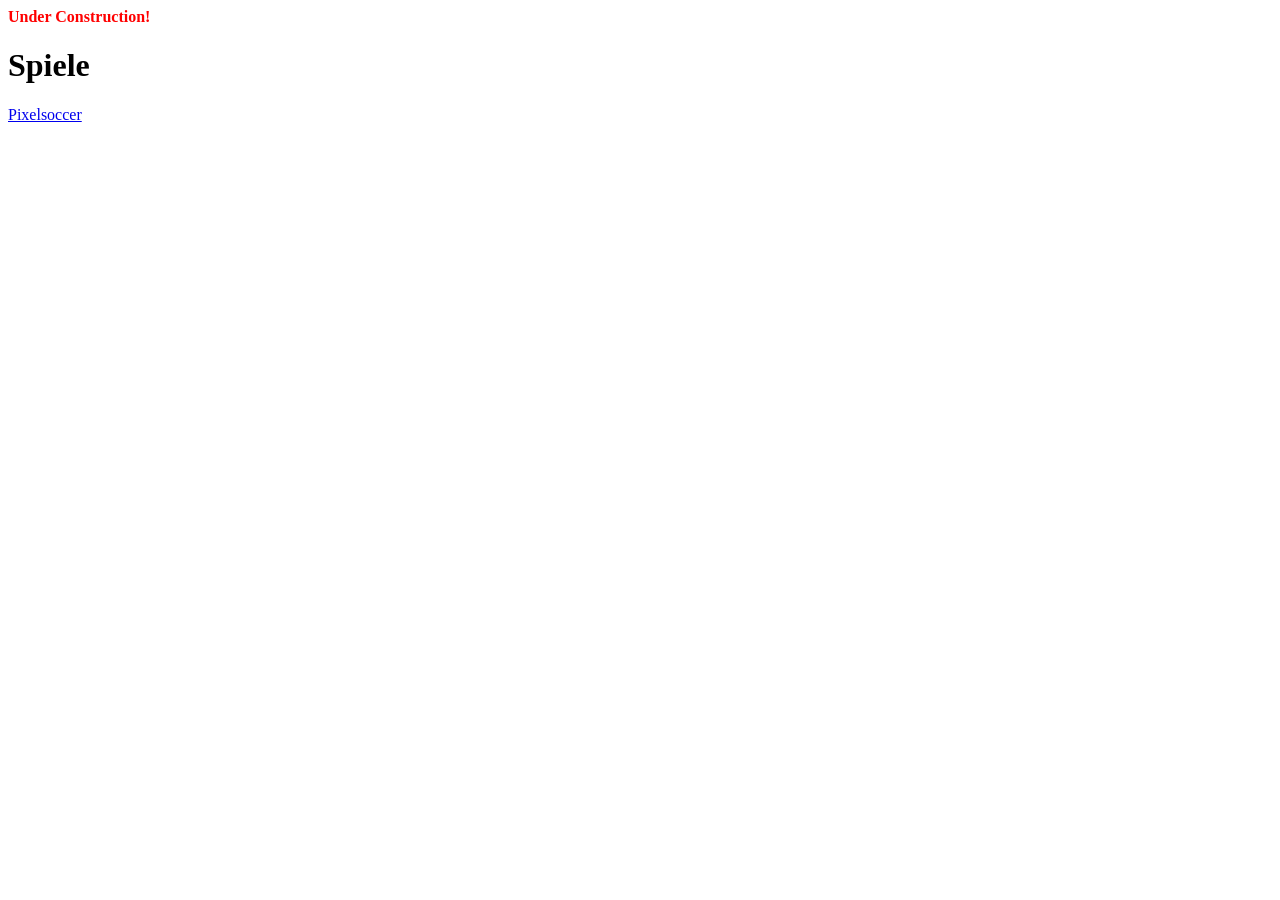
==== index.html @ 731b8f9e "Link für Pixelsoccer hinzugefügt." ====
<html>
<head>
  <title>McModknower's Github.io Page</title>
</head>
<body>
  <b style="align-self: center; color: red;">Under Construction!</b>
  <h1>Spiele</h1>
  <a href="https://mcmodknower.github.io/pixelsoccer v0.1.html">Pixelsoccer</a>
</body>
</html>
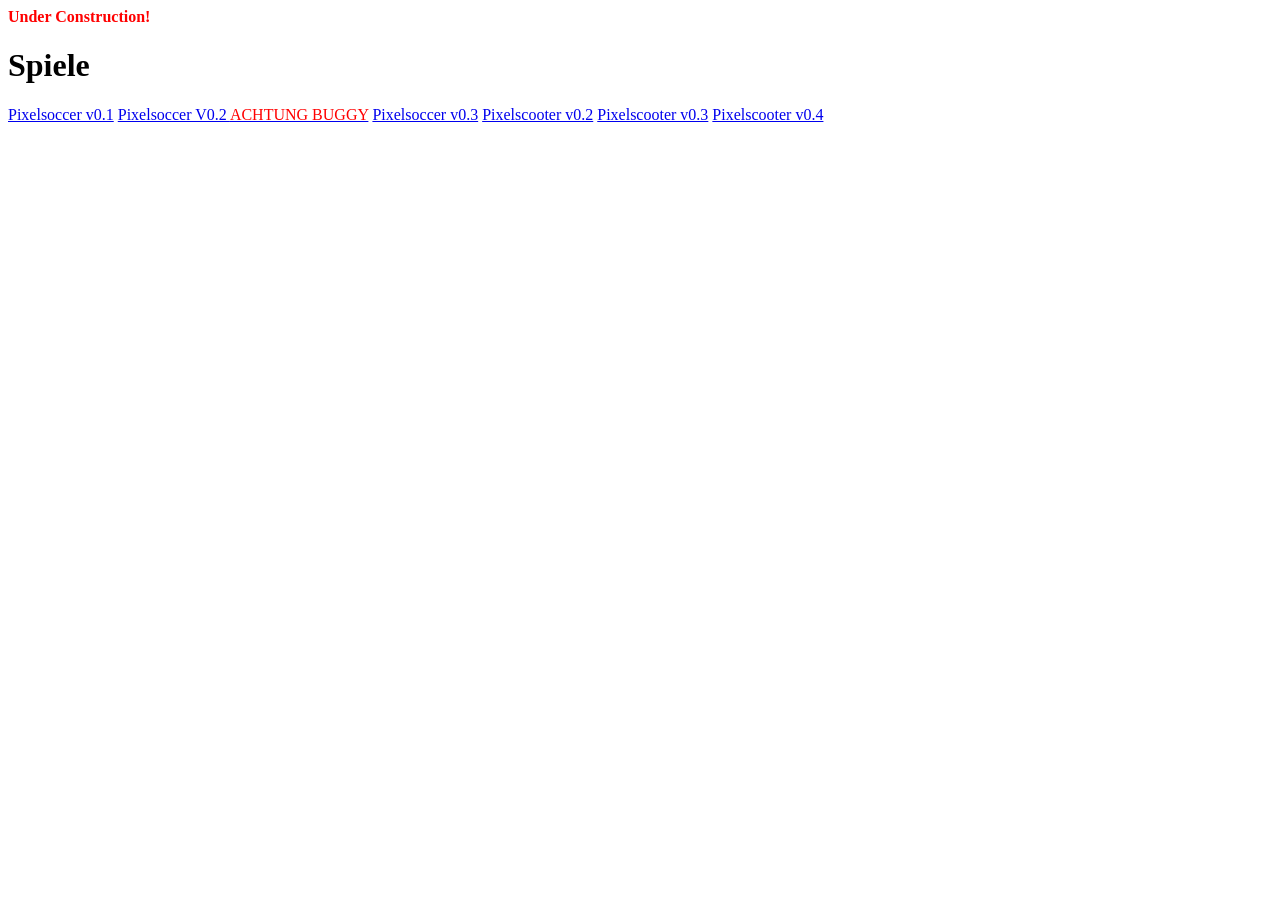
==== commit 38773a11: "Weitere links hinzugefügt" ====
--- a/index.html
+++ b/index.html
@@ -5,6 +5,11 @@
 <body>
   <b style="align-self: center; color: red;">Under Construction!</b>
   <h1>Spiele</h1>
-  <a href="https://mcmodknower.github.io/pixelsoccer v0.1.html">Pixelsoccer</a>
+  <a href="https://mcmodknower.github.io/pixelsoccer v0.1.html">Pixelsoccer v0.1</a>
+  <a href="https://mcmodknower.github.io/pixelsoccer v0.2--Buggy.html">Pixelsoccer V0.2 <span style="color: red">ACHTUNG BUGGY</span></a>
+  <a href="https://mcmodknower.github.io/pixelsoccer v0.3.html">Pixelsoccer v0.3</a>
+  <a href="https://mcmodknower.github.io/pixelscooter v0.2.html">Pixelscooter v0.2</a>
+  <a href="https://mcmodknower.github.io/pixelscooter v0.3.html">Pixelscooter v0.3</a>
+  <a href="https://mcmodknower.github.io/pixelscooter v0.4.html">Pixelscooter v0.4</a>
 </body>
 </html>
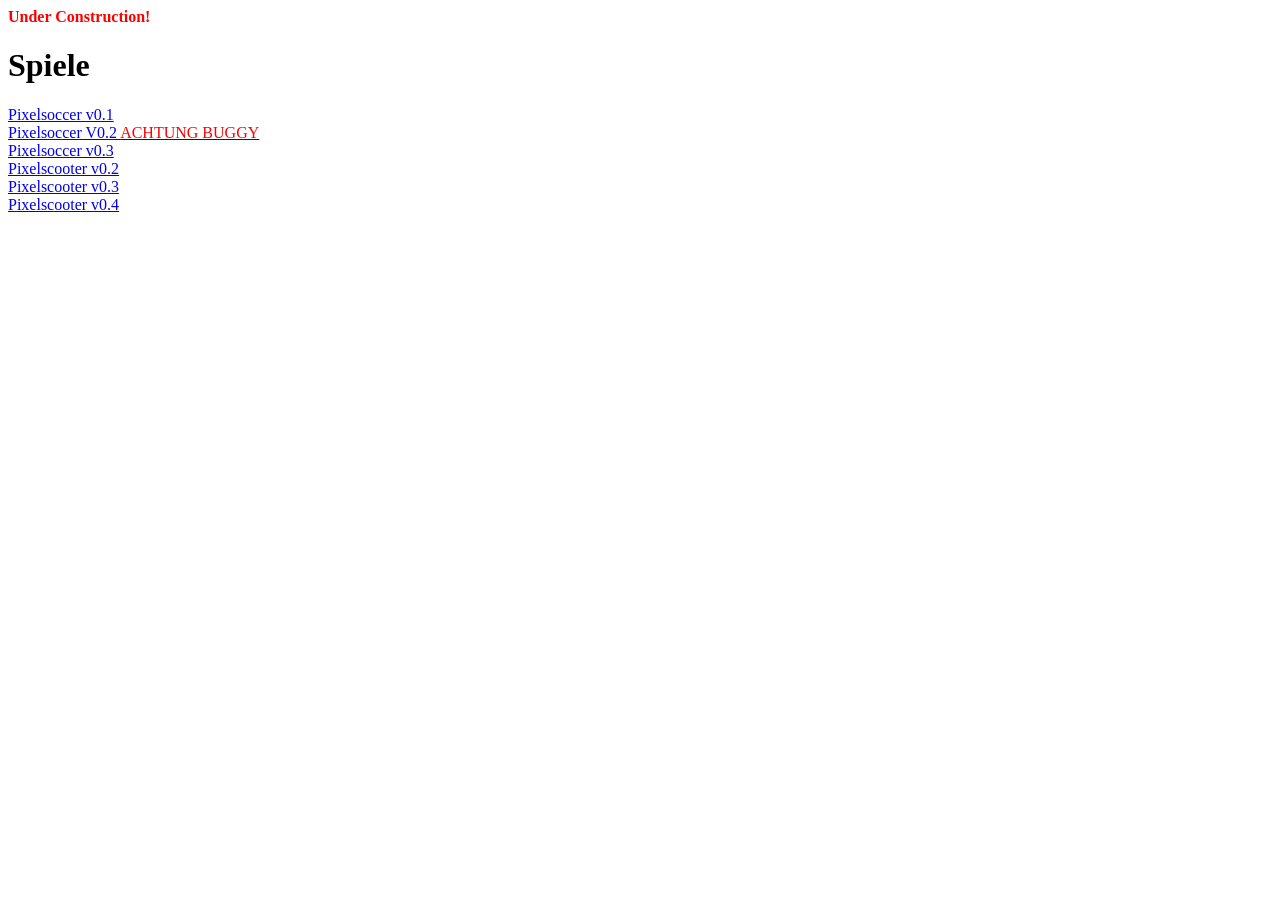
==== commit 2baab27a: "Update index.html" ====
--- a/index.html
+++ b/index.html
@@ -5,11 +5,11 @@
 <body>
   <b style="align-self: center; color: red;">Under Construction!</b>
   <h1>Spiele</h1>
-  <a href="https://mcmodknower.github.io/pixelsoccer v0.1.html">Pixelsoccer v0.1</a>
-  <a href="https://mcmodknower.github.io/pixelsoccer v0.2--Buggy.html">Pixelsoccer V0.2 <span style="color: red">ACHTUNG BUGGY</span></a>
-  <a href="https://mcmodknower.github.io/pixelsoccer v0.3.html">Pixelsoccer v0.3</a>
-  <a href="https://mcmodknower.github.io/pixelscooter v0.2.html">Pixelscooter v0.2</a>
-  <a href="https://mcmodknower.github.io/pixelscooter v0.3.html">Pixelscooter v0.3</a>
-  <a href="https://mcmodknower.github.io/pixelscooter v0.4.html">Pixelscooter v0.4</a>
+  <a href="https://mcmodknower.github.io/pixelsoccer v0.1.html">Pixelsoccer v0.1</a><br>
+  <a href="https://mcmodknower.github.io/pixelsoccer v0.2--Buggy.html">Pixelsoccer V0.2 <span style="color: red">ACHTUNG BUGGY</span></a><br>
+  <a href="https://mcmodknower.github.io/pixelsoccer v0.3.html">Pixelsoccer v0.3</a><br>
+  <a href="https://mcmodknower.github.io/pixelscooter v0.2.html">Pixelscooter v0.2</a><br>
+  <a href="https://mcmodknower.github.io/pixelscooter v0.3.html">Pixelscooter v0.3</a><br>
+  <a href="https://mcmodknower.github.io/pixelscooter v0.4.html">Pixelscooter v0.4</a><br>
 </body>
 </html>
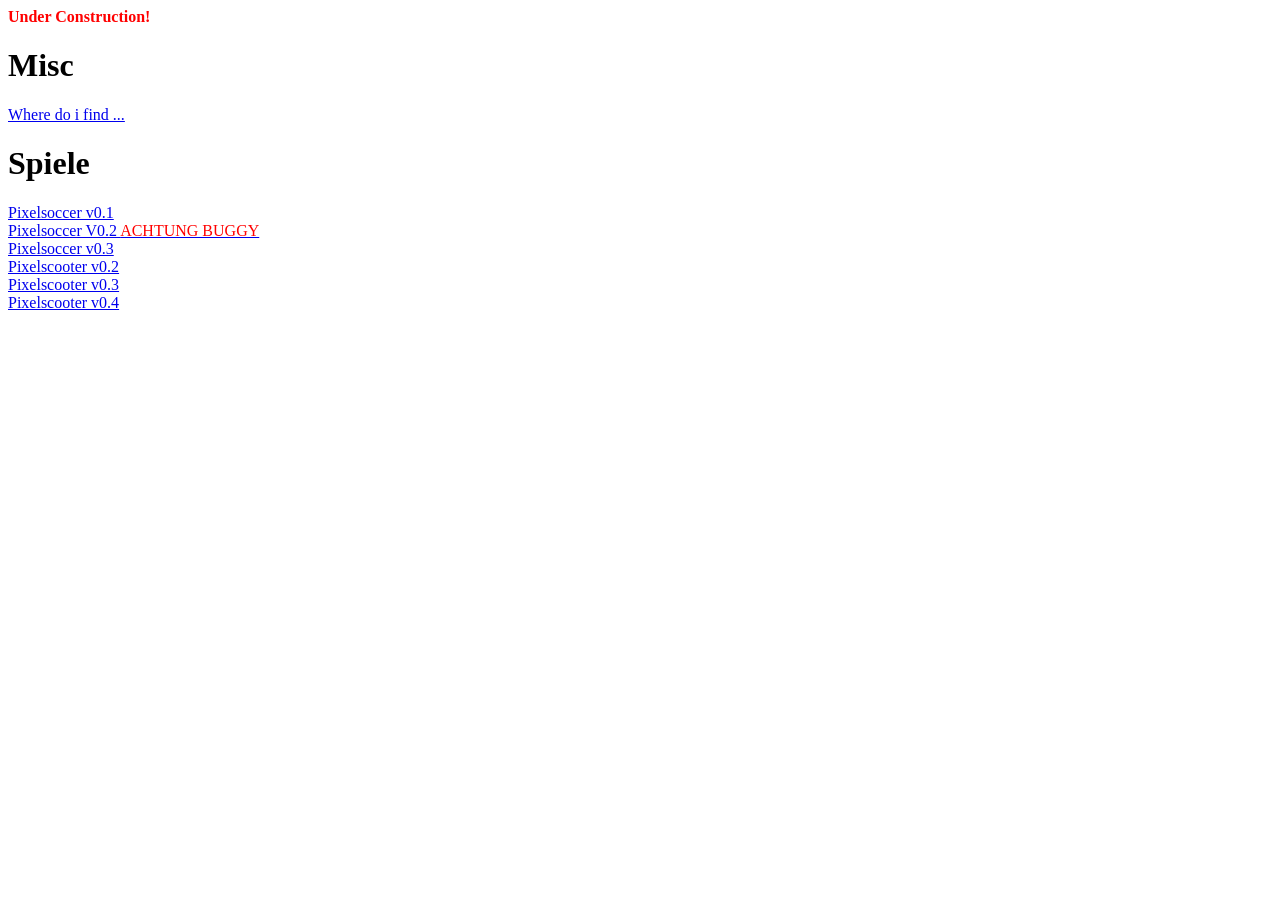
==== commit a6badc56: "Add link to where-do-i-find on main page" ====
--- a/index.html
+++ b/index.html
@@ -4,6 +4,8 @@
 </head>
 <body>
   <b style="align-self: center; color: red;">Under Construction!</b>
+  <h1>Misc</h1>
+  <a href="where-do-i-find">Where do i find ...</a>
   <h1>Spiele</h1>
   <a href="https://mcmodknower.github.io/pixelsoccer v0.1.html">Pixelsoccer v0.1</a><br>
   <a href="https://mcmodknower.github.io/pixelsoccer v0.2--Buggy.html">Pixelsoccer V0.2 <span style="color: red">ACHTUNG BUGGY</span></a><br>
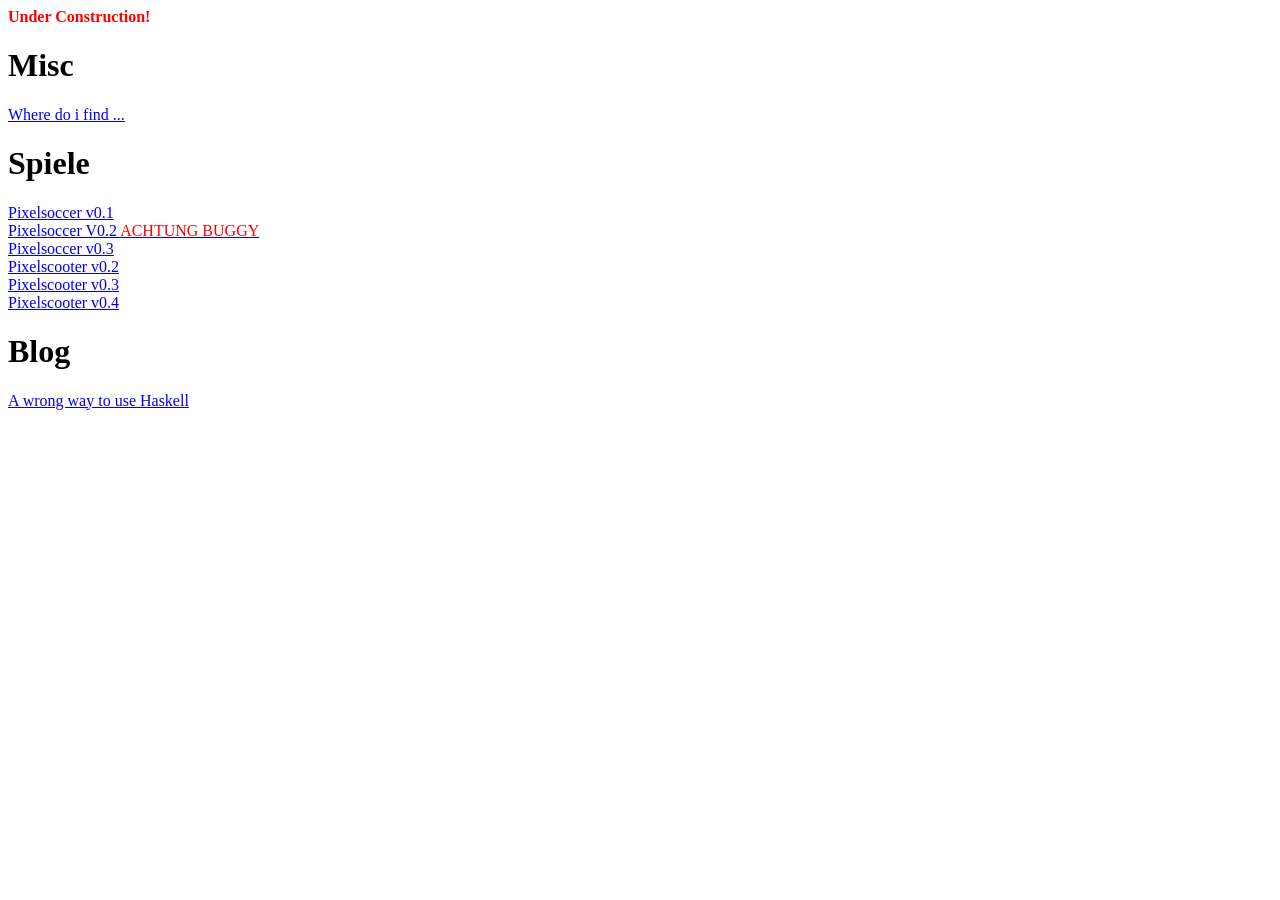
==== commit 57fa0dbc: "blog wrong-way-to-use-haskell" ====
--- a/index.html
+++ b/index.html
@@ -7,11 +7,13 @@
   <h1>Misc</h1>
   <a href="where-do-i-find">Where do i find ...</a>
   <h1>Spiele</h1>
-  <a href="https://mcmodknower.github.io/pixelsoccer v0.1.html">Pixelsoccer v0.1</a><br>
-  <a href="https://mcmodknower.github.io/pixelsoccer v0.2--Buggy.html">Pixelsoccer V0.2 <span style="color: red">ACHTUNG BUGGY</span></a><br>
-  <a href="https://mcmodknower.github.io/pixelsoccer v0.3.html">Pixelsoccer v0.3</a><br>
-  <a href="https://mcmodknower.github.io/pixelscooter v0.2.html">Pixelscooter v0.2</a><br>
-  <a href="https://mcmodknower.github.io/pixelscooter v0.3.html">Pixelscooter v0.3</a><br>
-  <a href="https://mcmodknower.github.io/pixelscooter v0.4.html">Pixelscooter v0.4</a><br>
+  <a href="pixelsoccer v0.1.html">Pixelsoccer v0.1</a><br>
+  <a href="pixelsoccer v0.2--Buggy.html">Pixelsoccer V0.2 <span style="color: red">ACHTUNG BUGGY</span></a><br>
+  <a href="pixelsoccer v0.3.html">Pixelsoccer v0.3</a><br>
+  <a href="pixelscooter v0.2.html">Pixelscooter v0.2</a><br>
+  <a href="pixelscooter v0.3.html">Pixelscooter v0.3</a><br>
+  <a href="pixelscooter v0.4.html">Pixelscooter v0.4</a><br>
+  <h1>Blog</h1>
+  <a href="blog/wrong-way-to-use-haskell/wrong-way-to-use-haskell.html">A wrong way to use Haskell</a><br>
 </body>
 </html>
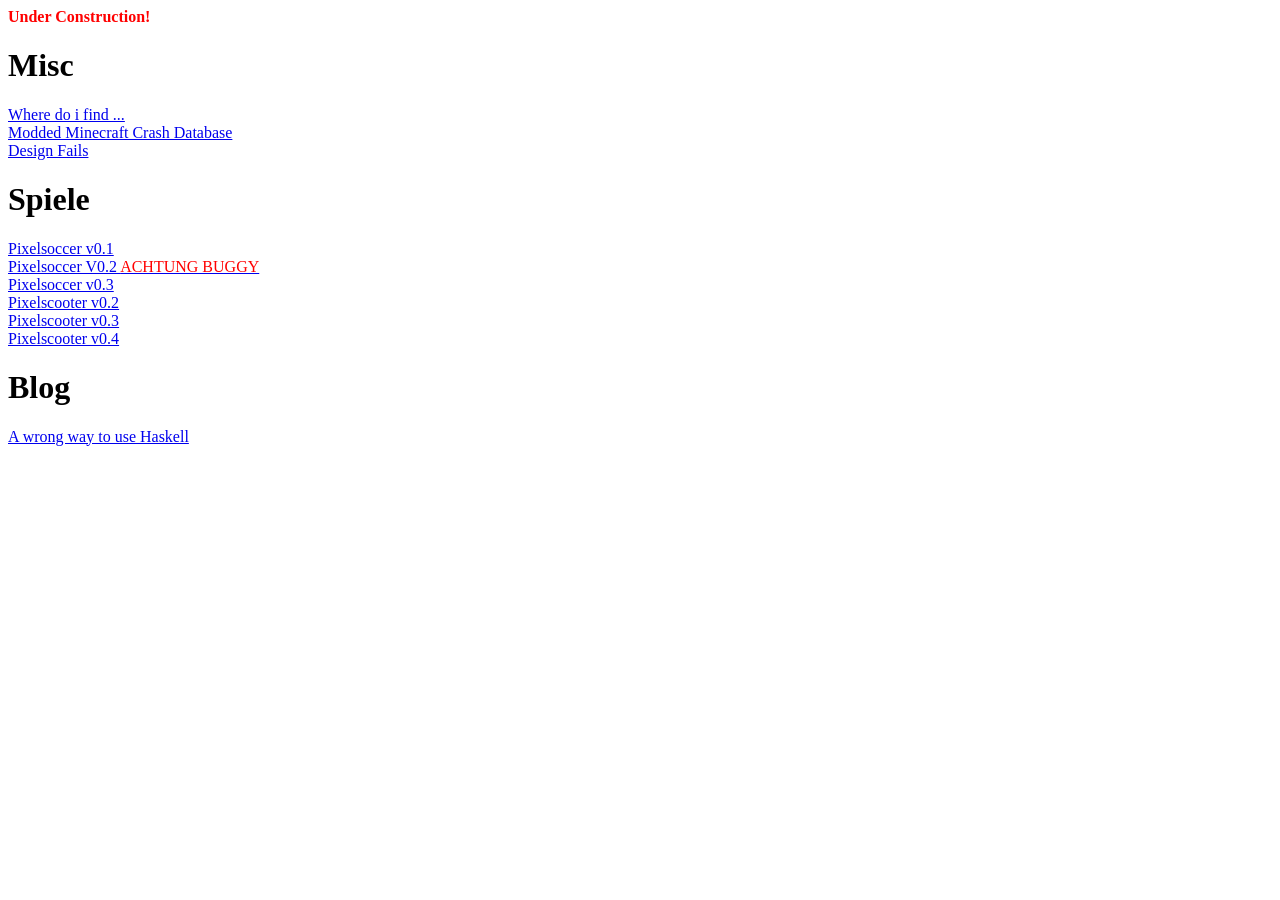
==== commit ae8b18c7: "design fails v1 (and link to minecraft crash database in index)" ====
--- a/index.html
+++ b/index.html
@@ -5,7 +5,9 @@
 <body>
   <b style="align-self: center; color: red;">Under Construction!</b>
   <h1>Misc</h1>
-  <a href="where-do-i-find">Where do i find ...</a>
+  <a href="where-do-i-find">Where do i find ...</a><br>
+  <a href="minecraft/crash-database.html">Modded Minecraft Crash Database</a><br>
+  <a href="design-fails.html">Design Fails</a>
   <h1>Spiele</h1>
   <a href="pixelsoccer v0.1.html">Pixelsoccer v0.1</a><br>
   <a href="pixelsoccer v0.2--Buggy.html">Pixelsoccer V0.2 <span style="color: red">ACHTUNG BUGGY</span></a><br>
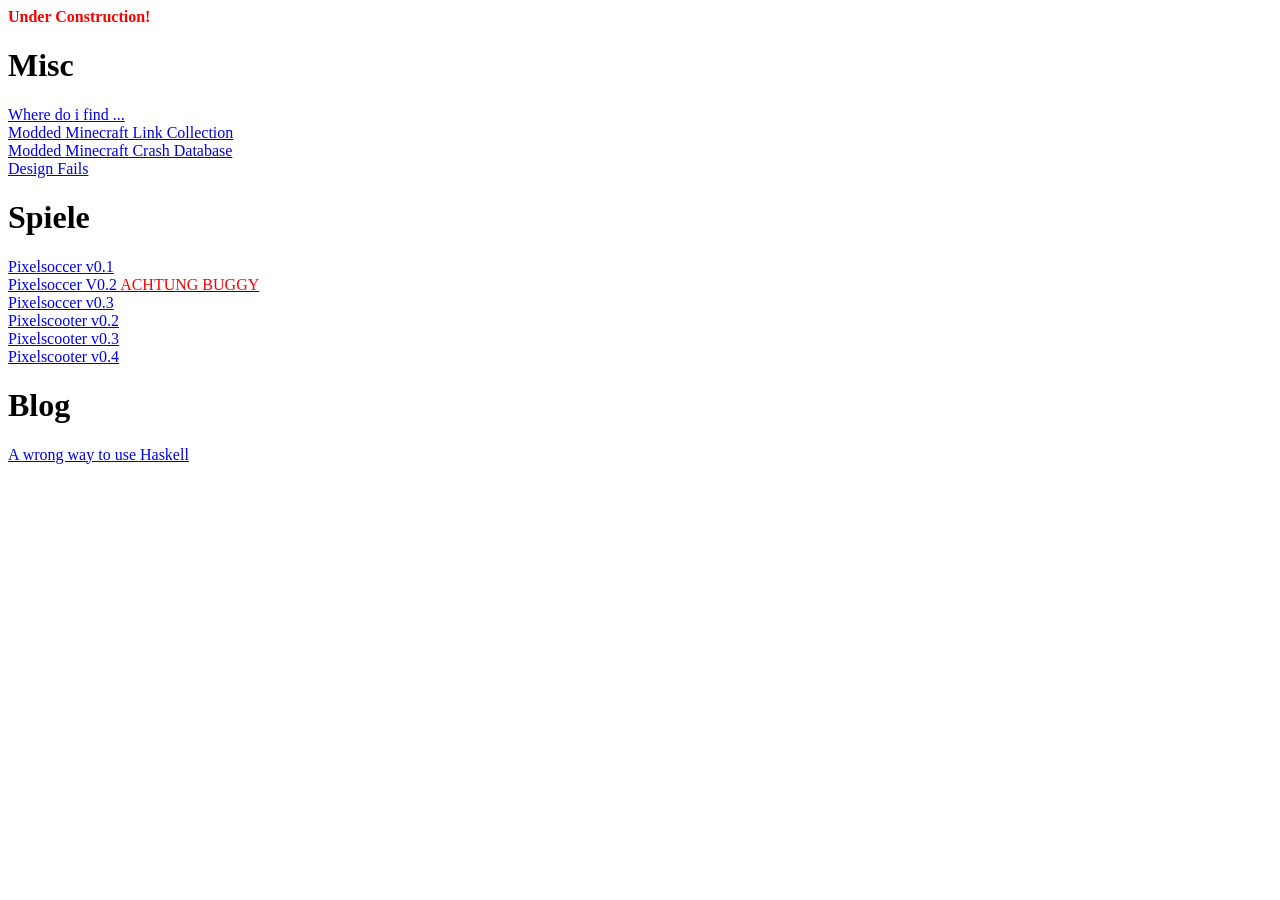
==== commit 96766224: "modded mc link collection" ====
--- a/index.html
+++ b/index.html
@@ -6,6 +6,7 @@
   <b style="align-self: center; color: red;">Under Construction!</b>
   <h1>Misc</h1>
   <a href="where-do-i-find">Where do i find ...</a><br>
+  <a href="minecraft/links">Modded Minecraft Link Collection</a><br>
   <a href="minecraft/crash-database.html">Modded Minecraft Crash Database</a><br>
   <a href="design-fails.html">Design Fails</a>
   <h1>Spiele</h1>
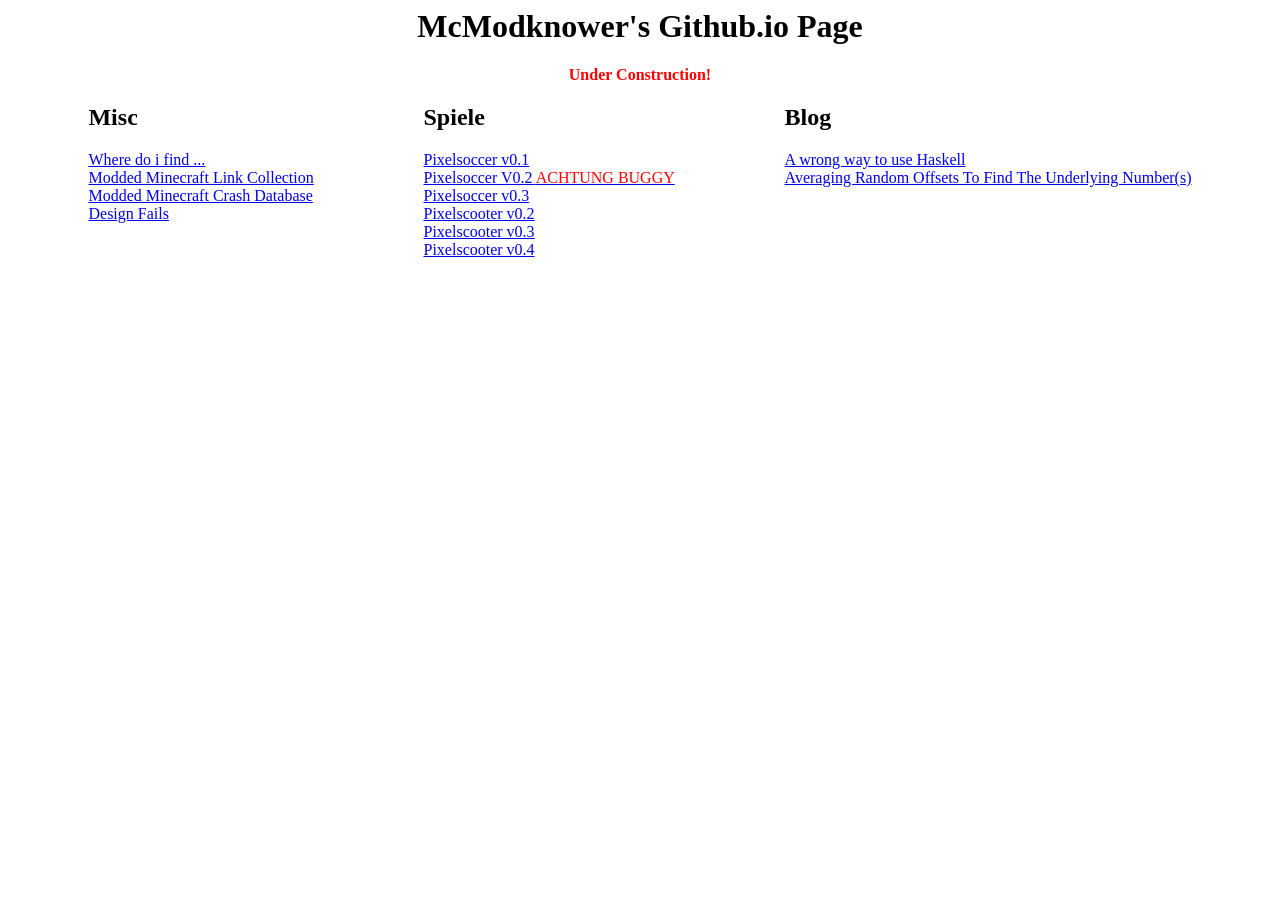
==== commit fab3575f: "add link to new blog post and add css to start page" ====
--- a/index.html
+++ b/index.html
@@ -1,22 +1,35 @@
 <html>
-<head>
-  <title>McModknower's Github.io Page</title>
-</head>
-<body>
-  <b style="align-self: center; color: red;">Under Construction!</b>
-  <h1>Misc</h1>
-  <a href="where-do-i-find">Where do i find ...</a><br>
-  <a href="minecraft/links">Modded Minecraft Link Collection</a><br>
-  <a href="minecraft/crash-database.html">Modded Minecraft Crash Database</a><br>
-  <a href="design-fails.html">Design Fails</a>
-  <h1>Spiele</h1>
-  <a href="pixelsoccer v0.1.html">Pixelsoccer v0.1</a><br>
-  <a href="pixelsoccer v0.2--Buggy.html">Pixelsoccer V0.2 <span style="color: red">ACHTUNG BUGGY</span></a><br>
-  <a href="pixelsoccer v0.3.html">Pixelsoccer v0.3</a><br>
-  <a href="pixelscooter v0.2.html">Pixelscooter v0.2</a><br>
-  <a href="pixelscooter v0.3.html">Pixelscooter v0.3</a><br>
-  <a href="pixelscooter v0.4.html">Pixelscooter v0.4</a><br>
-  <h1>Blog</h1>
-  <a href="blog/wrong-way-to-use-haskell/wrong-way-to-use-haskell.html">A wrong way to use Haskell</a><br>
-</body>
+  <head>
+    <title>McModknower's Github.io Page</title>
+    <link rel="stylesheet" href="blog/blog.css">
+  </head>
+  <body>
+    <hgroup>
+      <h1>McModknower's Github.io Page</h1>
+      <b style="align-self: center; color: red;">Under Construction!</b>
+    </hgroup>
+    <main class="flex">
+      <section>
+	<h2>Misc</h2>
+	<a href="where-do-i-find">Where do i find ...</a><br>
+	<a href="minecraft/links">Modded Minecraft Link Collection</a><br>
+	<a href="minecraft/crash-database.html">Modded Minecraft Crash Database</a><br>
+	<a href="design-fails.html">Design Fails</a>
+      </section>
+      <section>
+	<h2>Spiele</h2>
+	<a href="pixelsoccer v0.1.html">Pixelsoccer v0.1</a><br>
+	<a href="pixelsoccer v0.2--Buggy.html">Pixelsoccer V0.2 <span style="color: red">ACHTUNG BUGGY</span></a><br>
+	<a href="pixelsoccer v0.3.html">Pixelsoccer v0.3</a><br>
+	<a href="pixelscooter v0.2.html">Pixelscooter v0.2</a><br>
+	<a href="pixelscooter v0.3.html">Pixelscooter v0.3</a><br>
+	<a href="pixelscooter v0.4.html">Pixelscooter v0.4</a><br>
+      </section>
+      <section>
+	<h2>Blog</h2>
+	<a href="blog/wrong-way-to-use-haskell/wrong-way-to-use-haskell.html">A wrong way to use Haskell</a><br>
+	<a href="blog/averaging-random-offsets/averaging-random-offsets.html">Averaging Random Offsets To Find The Underlying Number(s)</a><br>
+      </section>
+    </main>
+  </body>
 </html>
--- a/blog/blog.css
+++ b/blog/blog.css
@@ -0,0 +1,70 @@
+:root {
+    /* allow dark mode */
+    color-scheme: light dark;
+    /* allow text to be broken inside words with hyphens */
+    /* hyphens: auto; */
+}
+
+hgroup {
+    /* center title and subtitle */
+    text-align:center;
+}
+
+main {
+    /* ensure there is at least a bit of padding between the text and the edge of the viewport */
+    padding-inline: 2vw;
+}
+
+article {
+    /* center the article */
+    margin-inline: auto;
+    /* contstrain the article width */
+    max-inline-size: 50rem;
+    /* ensure there is at least a bit of padding between the text and the edge of the viewport */
+    padding-inline: 2vw;
+    /* justify text so its easier to read */
+    text-align: justify;
+}
+
+* {
+    /* when clicking links to anchors within the file, leave some margin between the top of the viewport and the start of the anchor */
+    scroll-margin-block-start: 2em;
+}
+
+:target {
+    /* make visible what part of the page was linked to */
+    outline: dashed;
+}
+
+.flex {
+    /* responsive design: on wide screens show stuff next to each other, on small screens show them below each other */
+    display: flex;
+    flex-wrap: wrap;
+    justify-content: space-around;
+}
+
+.flex > figure {
+    /* ensure two figures fit next to each other */
+    width: 20rem;
+}
+
+img {
+    /* ensure images don't escape the width of the figure */
+    max-width:100%;
+}
+
+.nowrap {
+    /* don't wrap text that should not be wrapped (inside equations etc) */
+    text-wrap-mode: nowrap;
+}
+
+body {
+    /* leave some space at the bottom of the veiwport */
+    padding-bottom: 2vw;
+}
+
+footer {
+    text-align: center;
+    padding: 1rex;
+    color: GrayText;
+}
